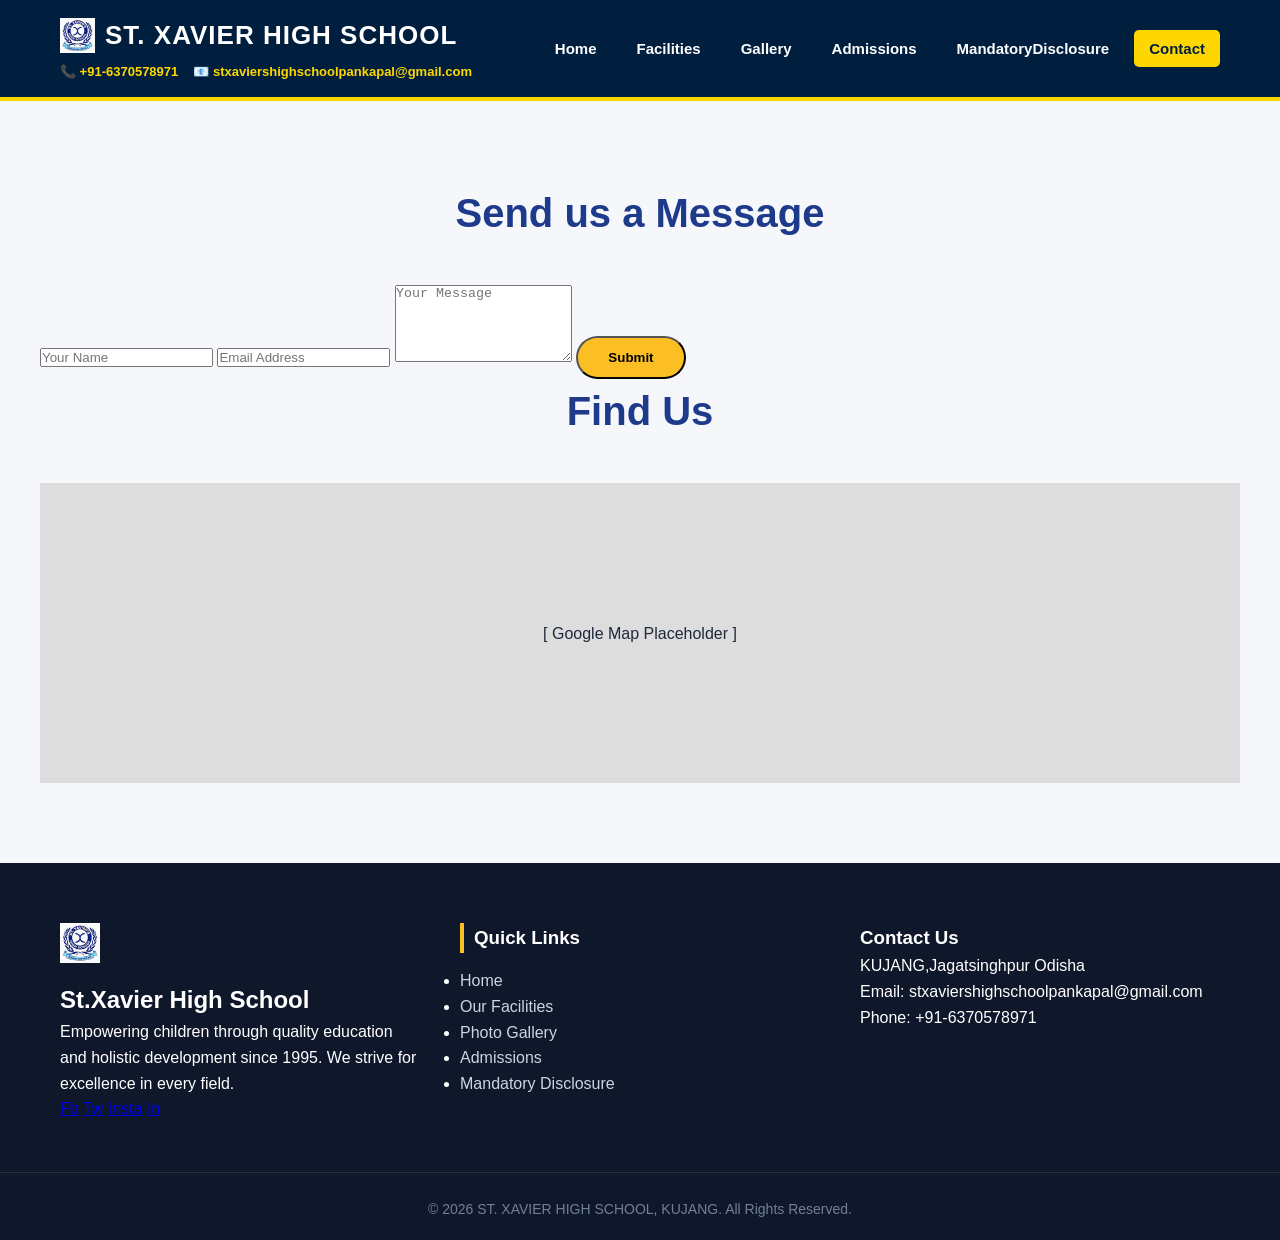
==== contact.html @ 345d2e9d "first commit" ====
<!DOCTYPE html>
<html lang="en">
<head>
    <meta charset="UTF-8">
    <meta name="viewport" content="width=device-width, initial-scale=1.0">
    <title>Contact Us | St. Xavier High School</title>
    <link rel="stylesheet" href="style.css">
</head>
<body>
   <header>
    <div class="container">
        <div class="navbar">
            <div class="logo-container">
                <div class="logo">
                    <img src="image/logo.jpg" alt="" class="logo-img">  
                    ST. XAVIER HIGH SCHOOL
                </div>
                <div class="logo-contact">
                    <span>📞 +91-6370578971</span>
                    <span>📧 stxaviershighschoolpankapal@gmail.com</span>
                </div>
            </div>

            <nav>
                <ul class="nav-links">
                    <li><a href="index.html">Home</a></li>
                    <li><a href="facilities.html">Facilities</a></li>
                    <li><a href="gallery.html">Gallery</a></li>
                    <li><a href="admissions.html">Admissions</a></li>
                    <li><a href="mandatory.html" >MandatoryDisclosure</a></li>
                    <li><a href="contact.html" class="active">Contact</a></li>
                </ul>
            </nav>
        </div>
    </div>
</header>
    <section class="section container">
        <div class="contact-wrapper">
            <div class="contact-form">
                <h2>Send us a Message</h2>
                <form id="schoolContactForm">
                    <input type="text" placeholder="Your Name" required>
                    <input type="email" placeholder="Email Address" required>
                    <textarea rows="5" placeholder="Your Message" required></textarea>
                    <button type="submit" class="btn">Submit</button>
                </form>
            </div>
            <div class="contact-map">
                <h2>Find Us</h2>
                <div class="map-box">
                    <div style="width: 100%; height: 300px; background: #ddd; display: flex; align-items: center; justify-content: center;">
                        [ Google Map Placeholder ]
                    </div>
                </div>
            </div>
        </div>
    </section>
    <footer>
    <div class="container footer-grid">
        <div class="footer-brand">
                                                <img src="image/logo.jpg" alt="" class="logo-img">

            <h2>St.Xavier High School</h2>
            <p>Empowering children through quality education and holistic development since 1995. We strive for excellence in every field.</p>
            <div class="social-icons">
                <a href="#">Fb</a>
                <a href="#">Tw</a>
                <a href="#">Insta</a>
                <a href="#">In</a>
            </div>
        </div>
        <div class="footer-links">
            <h3>Quick Links</h3>
            <ul>
                <li><a href="index.html">Home</a></li>
                <li><a href="facilities.html">Our Facilities</a></li>
                <li><a href="gallery.html">Photo Gallery</a></li>
                <li><a href="admissions.html">Admissions</a></li>
                <li><a href="mandatory.html">Mandatory Disclosure</a></li>
            </ul>
        </div>
        <div class="footer-contact">
            <h3>Contact Us</h3>
            <p>KUJANG,Jagatsinghpur Odisha</p>
            <p>Email: stxaviershighschoolpankapal@gmail.com</p>
            <p>Phone: +91-6370578971</p>
            
        </div>
    </div>
    <div style="text-align: center; margin-top: 50px; padding-top: 25px; border-top: 1px solid rgba(255,255,255,0.1); color: #718096; font-size: 14px;">
            &copy; 2026 ST. XAVIER HIGH SCHOOL, KUJANG. All Rights Reserved.
        </div>
 
</footer>

    <script src="script.js"></script>
</body>
</html>
---- style.css ----
/* ===== RESET ===== */
* {
    margin: 0;
    padding: 0;
    box-sizing: border-box;
}

body {
    font-family: 'Poppins', sans-serif;
    background: #f5f7fb;
    color: #1e293b;
    line-height: 1.6;
}

/* ===== VARIABLES ===== */
:root {
    --primary: #1e3a8a;
    --secondary: #fbbf24;
    --accent: #ef4444;
    --dark: #0f172a;
}

/* ===== CONTAINER ===== */
.container {
    max-width: 1200px;
    margin: auto;
    padding: 0 20px;
}

/* ================= HEADER ================= */
/* --- HEADER --- */
header {
    background: #001f3f; /* Deep Blue */
    color: white;
    padding: 15px 0;
    border-bottom: 4px solid #FFD700; /* Yellow */
    position: sticky;
    top: 0;
    z-index: 1000;
}

/* NAVBAR LAYOUT */
.navbar {
    display: flex;
    justify-content: space-between;
    align-items: center;
}

/* LOGO + TEXT */
.logo-container {
    display: flex;
    flex-direction: column;
}

/* LOGO TEXT + IMAGE INLINE */
.logo {
    display: flex;
    align-items: center;
    gap: 10px; /* space between logo and text */
    font-size: 26px;
    font-weight: 800;
    text-transform: uppercase;
    letter-spacing: 1px;
}

/* LOGO IMAGE SIZE (SMALL & CLEAN) */
.logo-img {
    height: 35px;
    width: auto;
    object-fit: contain;
}

/* SCHOOL NAME COLOR */
.logo span {
    color: #FFD700;
}

/* CONTACT LINE BELOW */
.logo-contact {
    font-size: 13px;
    color: #FFD700;
    font-weight: 600;
    margin-top: 5px;
    display: flex;
    gap: 15px;
}

/* NAV LINKS */
.nav-links {
    display: flex;
    list-style: none;
    gap: 10px;
}

.nav-links li a {
    color: white;
    text-decoration: none;
    padding: 10px 15px;
    border-radius: 5px;
    font-weight: 600;
    transition: 0.3s;
    font-size: 15px;
}

/* HOVER + ACTIVE */
.nav-links li a:hover,
.nav-links li a.active {
    background: #FFD700;
    color: #001f3f;
}

/* --- MOBILE RESPONSIVE --- */
@media (max-width: 768px) {
    .navbar {
        flex-direction: column;
        text-align: center;
    }

    .nav-links {
        margin-top: 15px;
        flex-wrap: wrap;
        justify-content: center;
    }

    .logo-contact {
        justify-content: center;
    }
}

/* ================= HERO ================= */
.hero {
    height: 100vh;
    background: linear-gradient(rgba(15,23,42,0.7), rgba(15,23,42,0.7)),
                url('image/school.webp') center/cover;
    display: flex;
    align-items: center;
    justify-content: center;
    text-align: center;
    color: white;
    padding: 0 20px;
}

.hero h1 {
    font-size: 3rem;
    font-weight: 900;
}

.hero p {
    margin: 15px 0;
    font-size: 1.2rem;
}

.btn {
    display: inline-block;
    padding: 12px 30px;
    background: var(--secondary);
    color: black;
    border-radius: 30px;
    text-decoration: none;
    font-weight: 600;
    transition: 0.3s;
}

.btn:hover {
    background: var(--accent);
    color: white;
}

/* ================= SECTIONS ================= */
.section {
    padding: 80px 0;
}

.section h2 {
    text-align: center;
    font-size: 2.5rem;
    margin-bottom: 40px;
    color: var(--primary);
}

/* ================= CARDS ================= */
.cards-grid {
    display: grid;
    grid-template-columns: repeat(auto-fit, minmax(250px, 1fr));
    gap: 25px;
}

.card {
    background: white;
    padding: 30px;
    border-radius: 15px;
    text-align: center;
    transition: 0.4s;
    box-shadow: 0 10px 25px rgba(0,0,0,0.08);
}

.card i {
    font-size: 30px;
    color: var(--secondary);
    margin-bottom: 10px;
}

.card:hover {
    transform: translateY(-10px);
    box-shadow: 0 20px 40px rgba(0,0,0,0.15);
}

/* ================= ABOUT ================= */
.about-grid {
    display: grid;
    grid-template-columns: 1fr 1fr;
    gap: 40px;
    align-items: center;
}

.about img {
    width: 100%;
    border-radius: 15px;
}

/* ================= FOOTER ================= */
footer {
    background: var(--dark);
    color: white;
    padding: 60px 0 20px;
}

.footer-grid {
    display: grid;
    grid-template-columns: repeat(auto-fit, minmax(250px, 1fr));
    gap: 40px;
}

.footer-brand img {
    height: 40px;
    margin-bottom: 10px;
}

.footer-links h3 {
    margin-bottom: 15px;
    border-left: 4px solid var(--secondary);
    padding-left: 10px;
}

.footer-links a {
    color: #cbd5e1;
    text-decoration: none;
}

.footer-links a:hover {
    color: var(--secondary);
}

/* ================= MOBILE ================= */
@media (max-width: 768px) {

    .navbar {
        flex-direction: column;
        height: auto;
        padding: 15px 0;
    }

    .nav-links {
        flex-wrap: wrap;
        justify-content: center;
        margin-top: 10px;
    }

    .hero h1 {
        font-size: 2rem;
    }

    .about-grid {
        grid-template-columns: 1fr;
    }
}
/* --- GALLERY GRID (3 PER ROW) --- */
.gallery-grid {
    display: grid;
    grid-template-columns: repeat(3, 1fr); /* 3 columns fixed */
    gap: 20px;
}

/* IMAGE CARD */
.gallery-item {
    position: relative;
    overflow: hidden;
    border-radius: 12px;
    height: 250px;
    box-shadow: 0 4px 15px rgba(0,0,0,0.1);
    transition: 0.3s ease;
}

/* IMAGE */
.gallery-item img {
    width: 100%;
    height: 100%;
    object-fit: cover;
    transition: 0.5s;
}

/* HOVER EFFECT */
.gallery-item:hover img {
    transform: scale(1.1);
}

/* OPTIONAL OVERLAY */
.gallery-overlay {
    position: absolute;
    bottom: 0;
    width: 100%;
    padding: 12px;
    background: linear-gradient(to top, rgba(0,0,0,0.7), transparent);
    color: #FFD700;
    opacity: 0;
    transition: 0.3s;
}

.gallery-item:hover .gallery-overlay {
    opacity: 1;
}
/* --- FACILITIES PAGE --- */

.facilities-section {
    padding: 80px 0;
}

/* EACH FACILITY BLOCK */
.facility {
    display: flex;
    align-items: center;
    gap: 50px;
    margin-bottom: 80px;
}

/* ALTERNATE LAYOUT */
.facility:nth-child(even) {
    flex-direction: row-reverse;
}

/* IMAGE */
.facility-img {
    flex: 1;
}

.facility-img img {
    width: 100%;
    height: 320px;
    object-fit: cover;
    border-radius: 12px;
    border: 4px solid #FFD700;
    box-shadow: 0 10px 25px rgba(0,0,0,0.15);
    transition: 0.4s;
}

.facility-img img:hover {
    transform: scale(1.05);
}

/* TEXT CONTENT */
.facility-content {
    flex: 1;
}

.facility-content h2 {
    font-size: 28px;
    color: #001f3f;
    margin-bottom: 15px;
    position: relative;
}

/* YELLOW UNDERLINE */
.facility-content h2::after {
    content: '';
    width: 60px;
    height: 4px;
    background: #FFD700;
    position: absolute;
    bottom: -8px;
    left: 0;
}

.facility-content p {
    margin-top: 20px;
    line-height: 1.7;
    color: #555;
    font-size: 16px;
}

/* --- HOVER CARD EFFECT --- */
.facility:hover {
    transform: translateY(-5px);
    transition: 0.3s;
}

/* --- RESPONSIVE --- */
@media (max-width: 992px) {
    .facility {
        flex-direction: column;
        text-align: center;
    }

    .facility:nth-child(even) {
        flex-direction: column;
    }

    .facility-content h2::after {
        left: 50%;
        transform: translateX(-50%);
    }
}
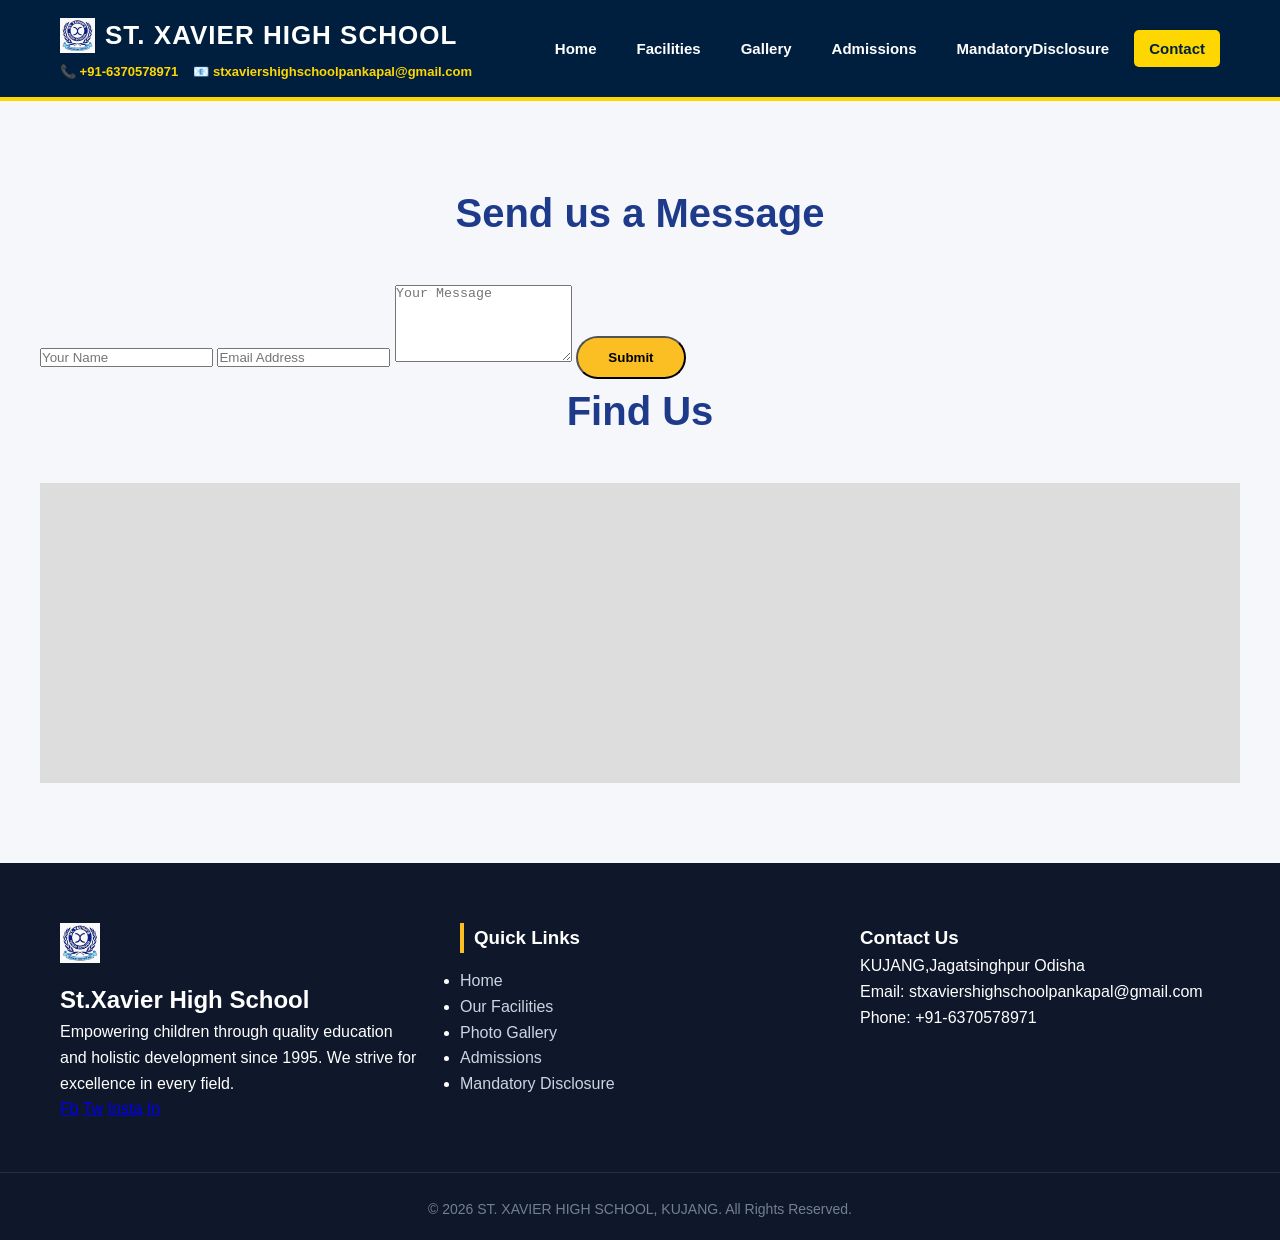
==== commit 150ccc4a: "Embed Google Map in contact.html" ====
--- a/contact.html
+++ b/contact.html
@@ -49,7 +49,7 @@
                 <h2>Find Us</h2>
                 <div class="map-box">
                     <div style="width: 100%; height: 300px; background: #ddd; display: flex; align-items: center; justify-content: center;">
-                        [ Google Map Placeholder ]
+                        <iframe src="https://www.google.com/maps/embed?pb=!1m18!1m12!1m3!1d479211.32285789447!2d85.51901330639927!3d20.224032709126934!2m3!1f0!2f0!3f0!3m2!1i1024!2i768!4f13.1!3m3!1m2!1s0x3a1bcd30fb95474b%3A0xdea9b22b3d598ab4!2sSt.%20Xavier&#39;s%20High%20School%2C%20Pankapal%20(RAHAMA)!5e0!3m2!1sen!2sin!4v1780482050654!5m2!1sen!2sin" width="600" height="450" style="border:0;" allowfullscreen="" loading="lazy" referrerpolicy="no-referrer-when-downgrade"></iframe>
                     </div>
                 </div>
             </div>
@@ -95,4 +95,4 @@
 
     <script src="script.js"></script>
 </body>
-</html>+</html>
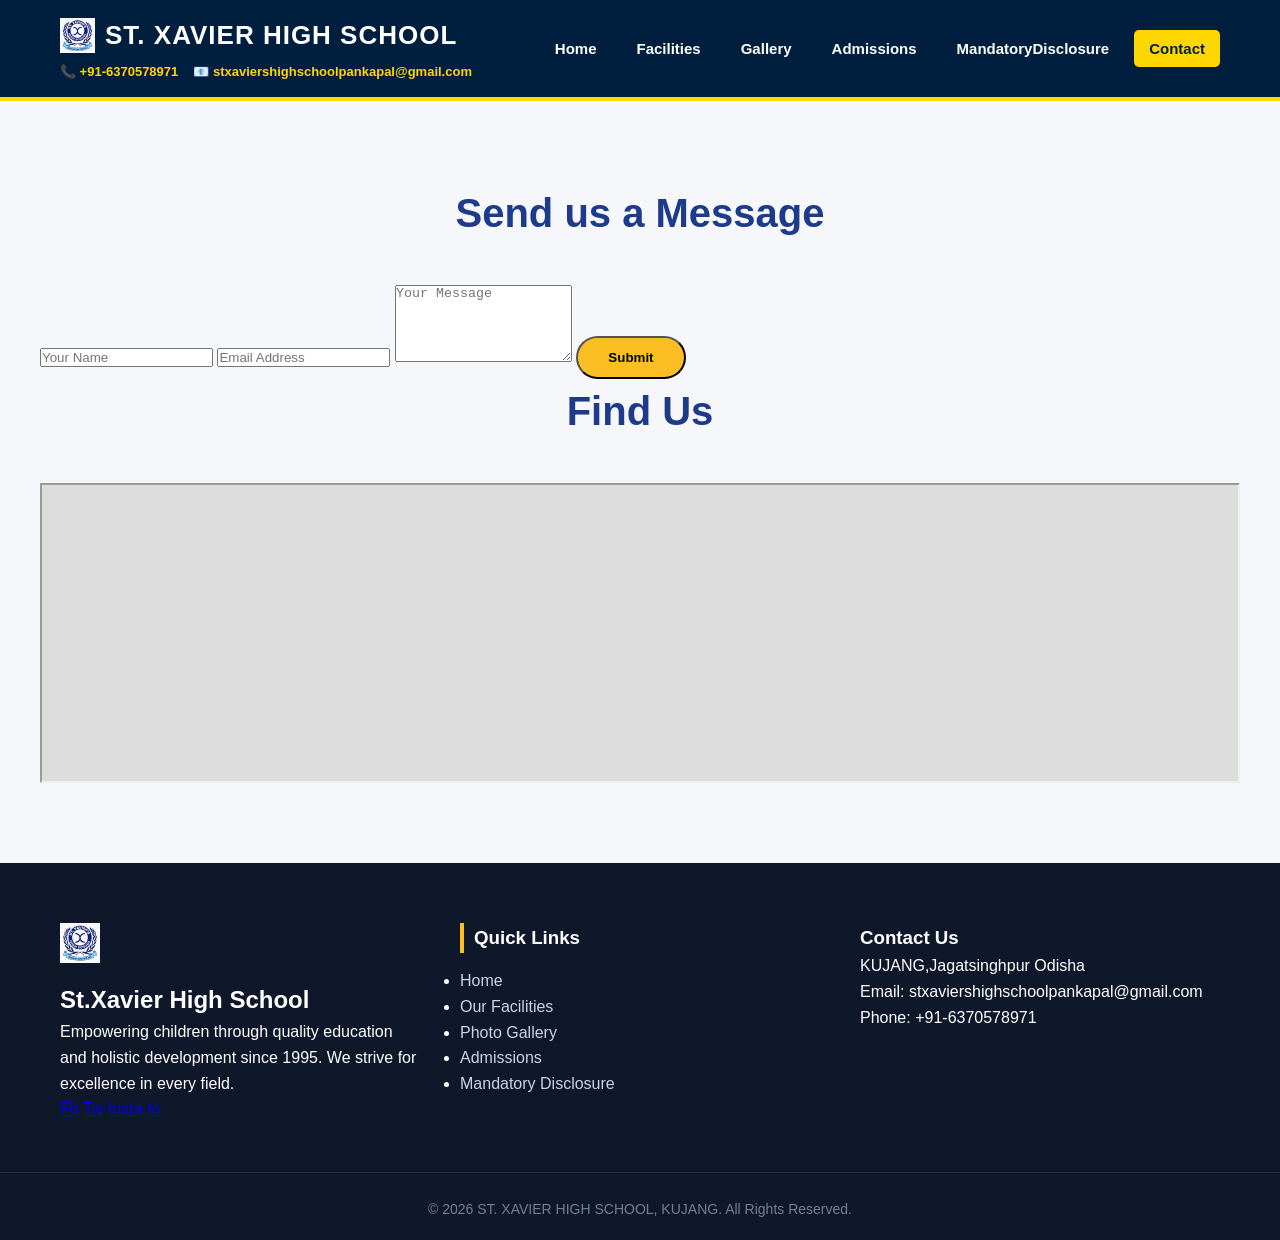
==== commit 6ccb9f91: "Replace old iframe with new styled iframe for map" ====
--- a/contact.html
+++ b/contact.html
@@ -48,8 +48,8 @@
             <div class="contact-map">
                 <h2>Find Us</h2>
                 <div class="map-box">
-                    <div style="width: 100%; height: 300px; background: #ddd; display: flex; align-items: center; justify-content: center;">
-                        <iframe src="https://www.google.com/maps/embed?pb=!1m18!1m12!1m3!1d479211.32285789447!2d85.51901330639927!3d20.224032709126934!2m3!1f0!2f0!3f0!3m2!1i1024!2i768!4f13.1!3m3!1m2!1s0x3a1bcd30fb95474b%3A0xdea9b22b3d598ab4!2sSt.%20Xavier&#39;s%20High%20School%2C%20Pankapal%20(RAHAMA)!5e0!3m2!1sen!2sin!4v1780482050654!5m2!1sen!2sin" width="600" height="450" style="border:0;" allowfullscreen="" loading="lazy" referrerpolicy="no-referrer-when-downgrade"></iframe>
+                    <div >
+                        <iframe src="https://www.google.com/maps/embed?pb=!1m18!1m12!1m3!1d479211.32285789447!2d85.51901330639927!3d20.224032709126934!2m3!1f0!2f0!3f0!3m2!1i1024!2i768!4f13.1!3m3!1m2!1s0x3a1bcd30fb95474b%3A0xdea9b22b3d598ab4!2sSt.%20Xavier&#39;s%20High%20School%2C%20Pankapal%20(RAHAMA)!5e0!3m2!1sen!2sin!4v1780482050654!5m2!1sen!2sin"  style="width: 100%; height: 300px; background: #ddd; display: flex; align-items: center; justify-content: center;"></iframe>
                     </div>
                 </div>
             </div>
